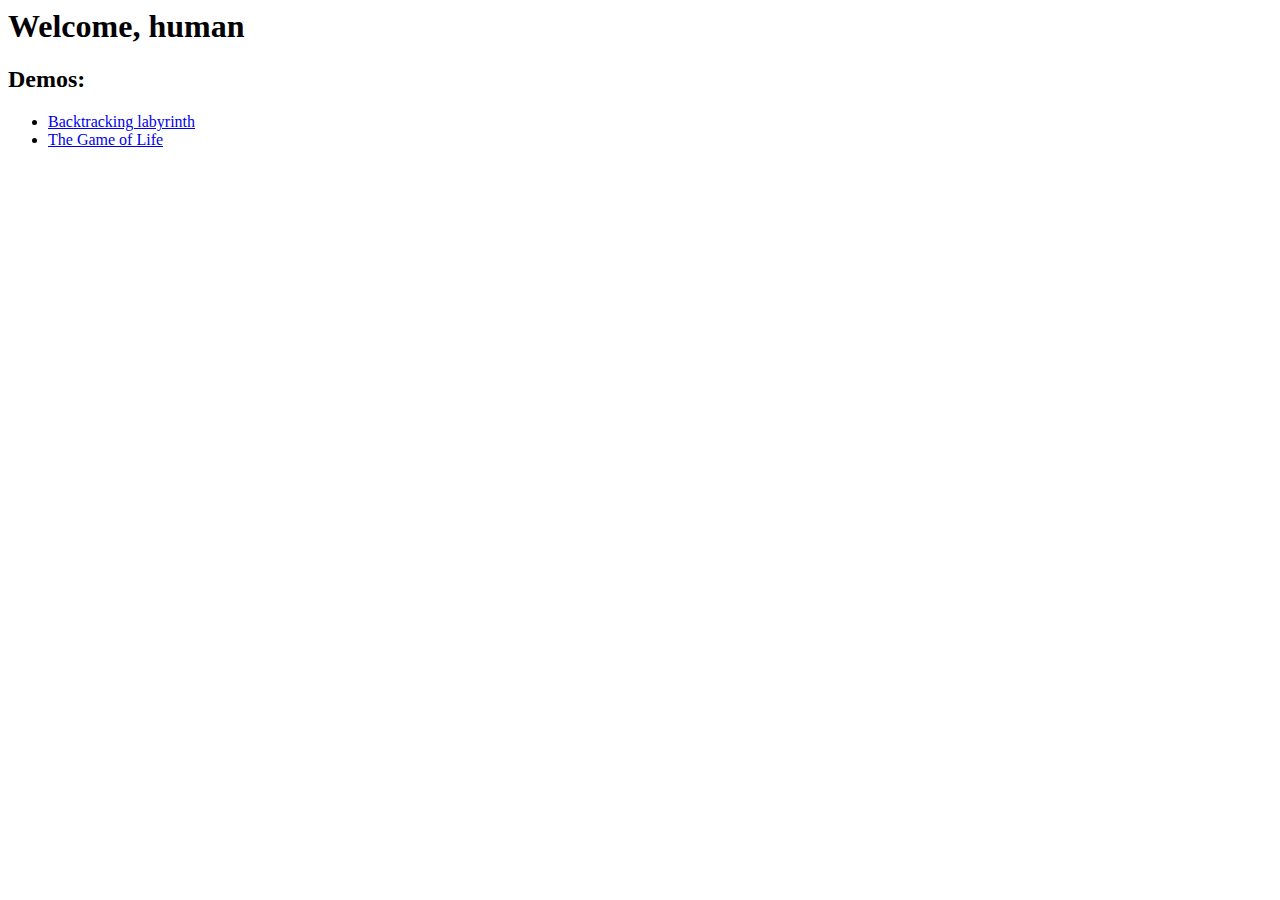
==== index.html @ 277cfce2 "Se agregó un index en la raíz" ====
<html>
 <body>
  <h1>Welcome, human</h1>
  <h2>Demos:</h1>
  <ul>
   <li><a href="/life/index.html">Backtracking labyrinth</a></li>
   <li><a href="/labyrinth/index.html">The Game of Life</a></li>
  </ul>
 </body>
</html>
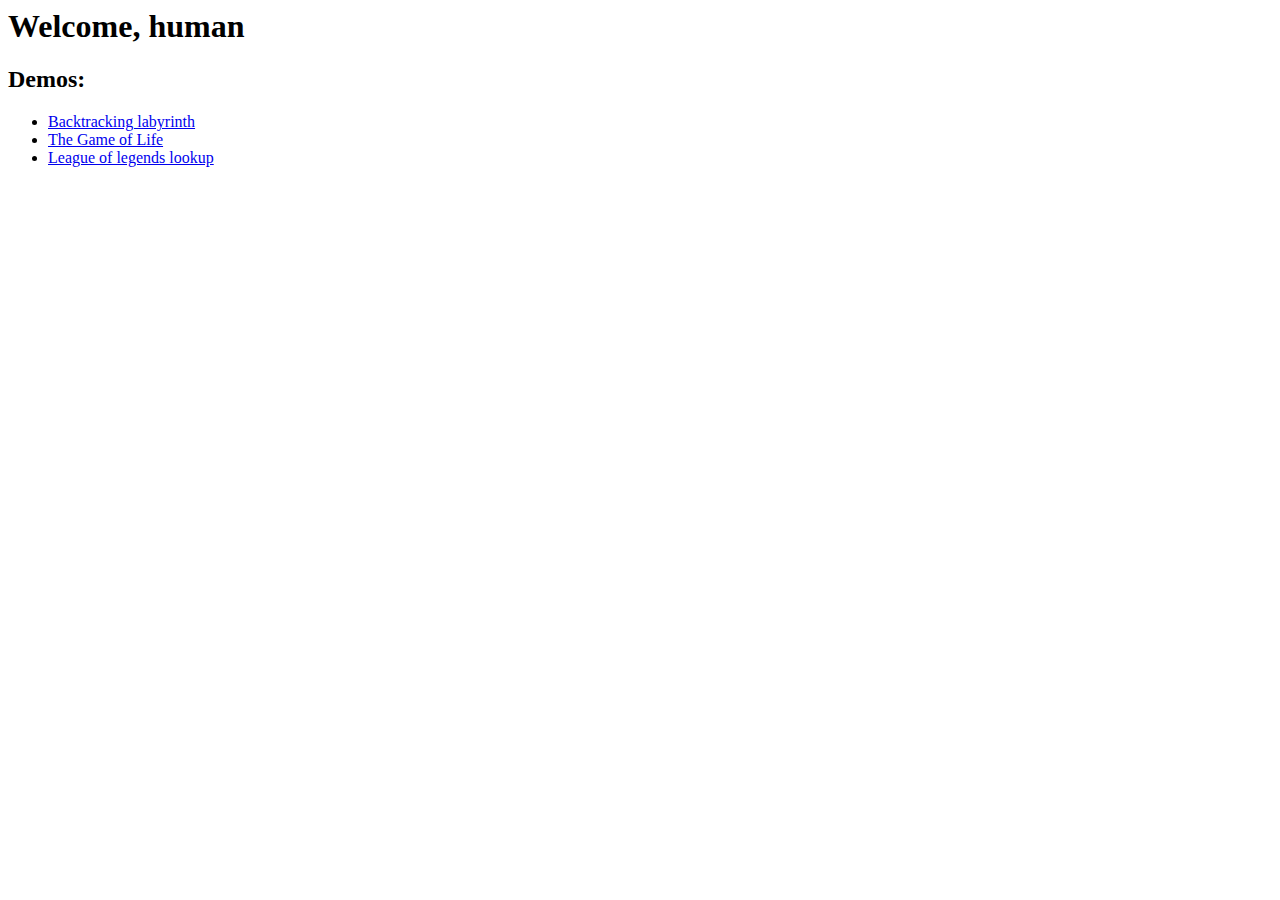
==== commit 533313bc: "Se agregó el demo de league of legends lookup" ====
--- a/index.html
+++ b/index.html
@@ -3,8 +3,9 @@
   <h1>Welcome, human</h1>
   <h2>Demos:</h1>
   <ul>
-   <li><a href="/life/index.html">Backtracking labyrinth</a></li>
-   <li><a href="/labyrinth/index.html">The Game of Life</a></li>
+   <li><a href="/labyrinth/index.html">Backtracking labyrinth</a></li>
+   <li><a href="/life/index.html">The Game of Life</a></li>
+   <li><a href="/Duoranked/index.html">League of legends lookup</a></li>
   </ul>
  </body>
 </html>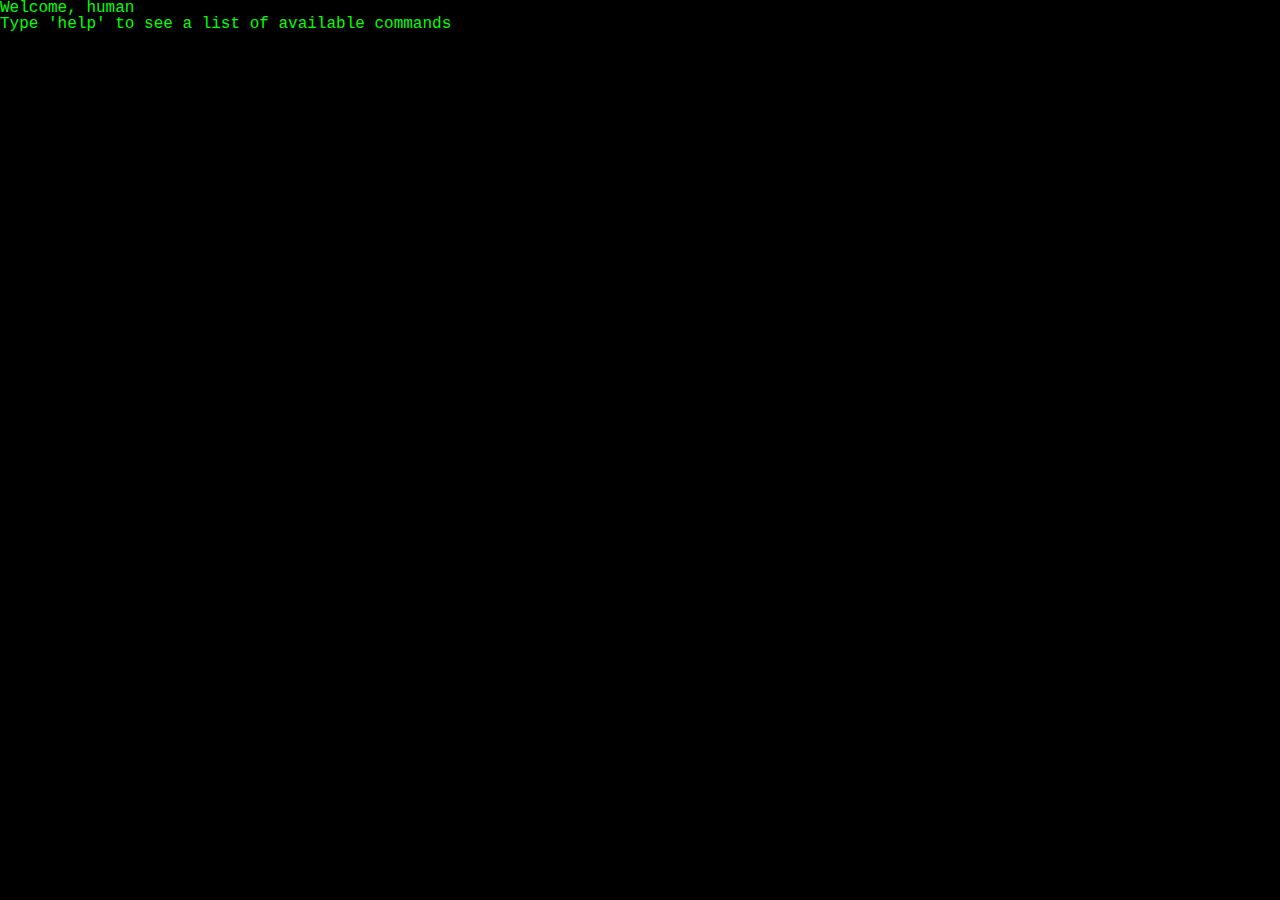
==== commit 17c52342: "Se cambió la landing page para simular una terminal" ====
--- a/index.html
+++ b/index.html
@@ -1,11 +1,12 @@
 <html>
+<head>
+	<script type="text/javascript" src="terminal.js" ></script>
+	<link rel="stylesheet" type="text/css" href="terminal.css">
+	<link rel="stylesheet" type="text/css" href="reset.css">
+</head>
  <body>
-  <h1>Welcome, human</h1>
-  <h2>Demos:</h1>
-  <ul>
-   <li><a href="/labyrinth/index.html">Backtracking labyrinth</a></li>
-   <li><a href="/life/index.html">The Game of Life</a></li>
-   <li><a href="/Duoranked/index.html">League of legends lookup</a></li>
-  </ul>
+ 	<div id="container">
+ 		<p>Welcome, human</p>
+ 	</div>
  </body>
 </html>--- a/terminal.css
+++ b/terminal.css
@@ -0,0 +1,20 @@
+#container {
+	background-color : black;
+	color : #00FF00;
+	height: 100%;
+	width: 100%;
+	font-family: "Courier New", Courier, monospace;
+}
+
+#container input {
+	background-color: black;
+	color : #00FF00;
+	width : 100%;
+	border: none;
+	outline: none;
+	font-family: "Courier New", Courier, monospace;
+}
+
+#container li {
+	padding-left: 15px;
+}